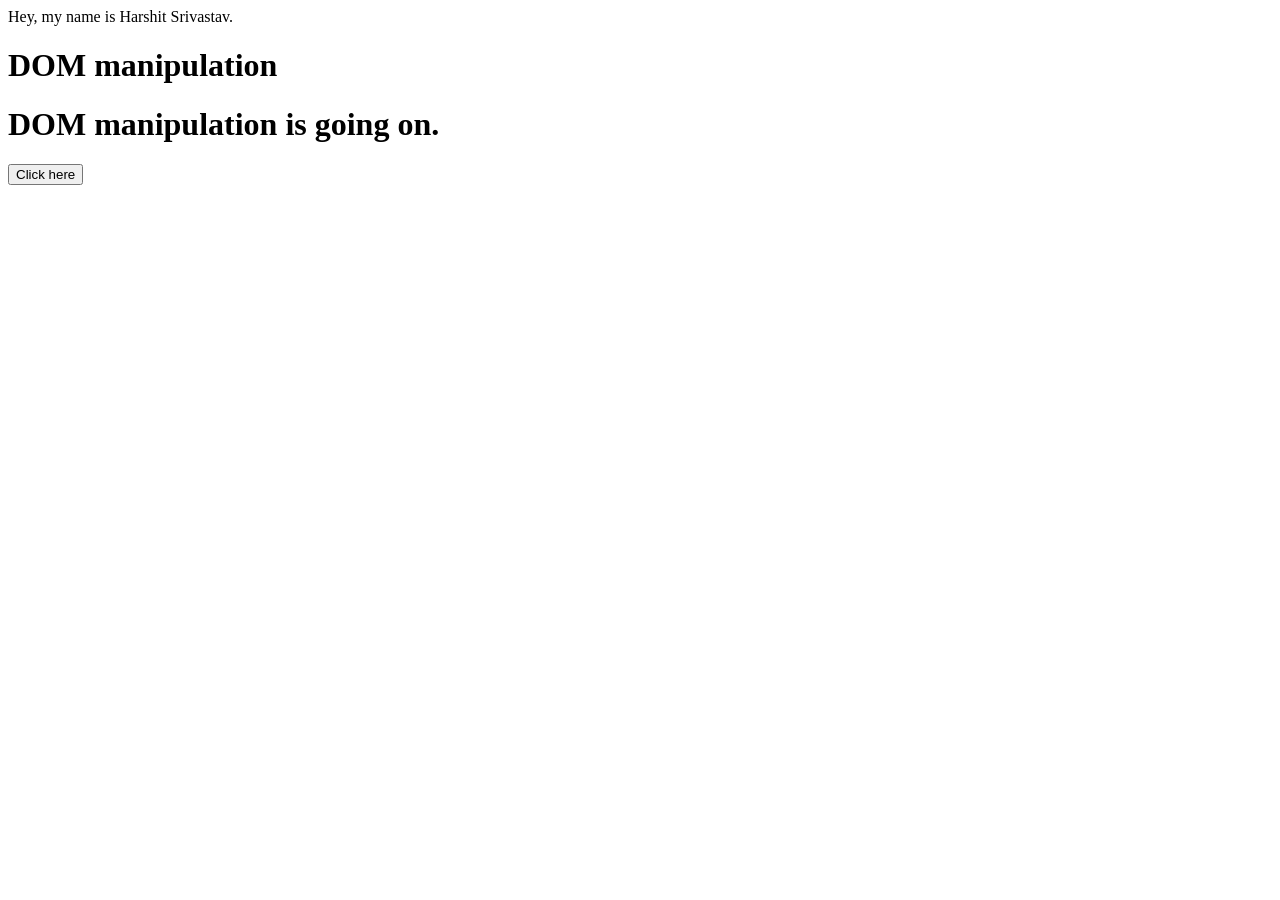
==== DOMpart1/index.html @ 34196846 "First JS" ====
<!DOCTYPE html>
<html lang="en">
<head>
    <meta charset="UTF-8">
    <meta name="viewport" content="width=device-width, initial-scale=1.0">
    <title>JS</title>
    <link rel="stylesheet" href="style.css">
</head>
<body>
    <div>Hey, my name is Harshit Srivastav.</div>
    <h1 class="headingClass" id="heading">DOM manipulation</h1>
    <h1 class="headingClass" id="heading2">DOM manipulation is going on.</h1>
    <button>Click here</button>
    <script src="script.js"></script>
</body>
</html>
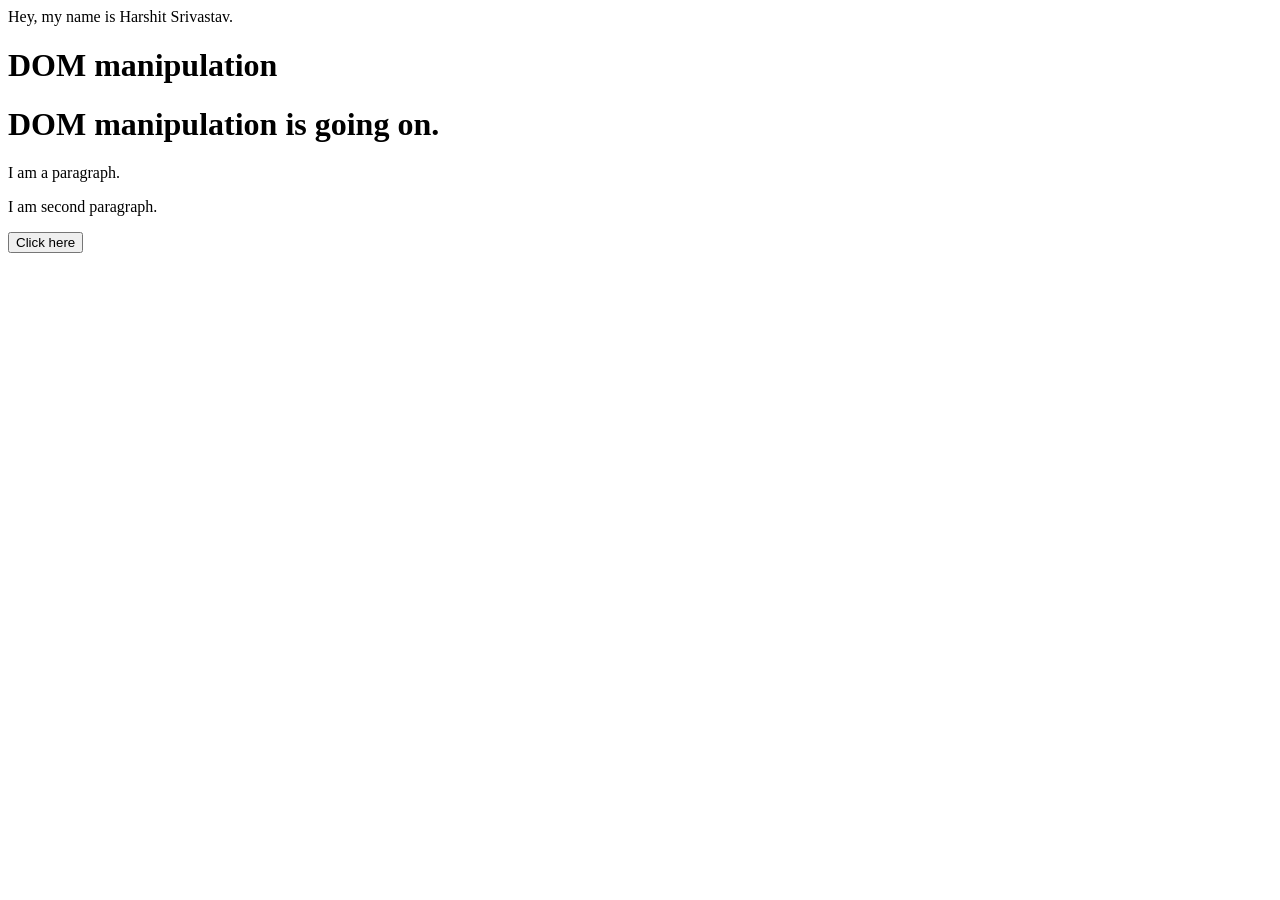
==== commit 59919cfb: "Part-1 finished" ====
--- a/DOMpart1/index.html
+++ b/DOMpart1/index.html
@@ -8,8 +8,10 @@
 </head>
 <body>
     <div>Hey, my name is Harshit Srivastav.</div>
-    <h1 class="headingClass" id="heading">DOM manipulation</h1>
+    <h1 class="headingClass" id="heading1">DOM manipulation</h1>
     <h1 class="headingClass" id="heading2">DOM manipulation is going on.</h1>
+    <p>I am a paragraph.</p>
+    <p>I am second paragraph.</p>
     <button>Click here</button>
     <script src="script.js"></script>
 </body>
